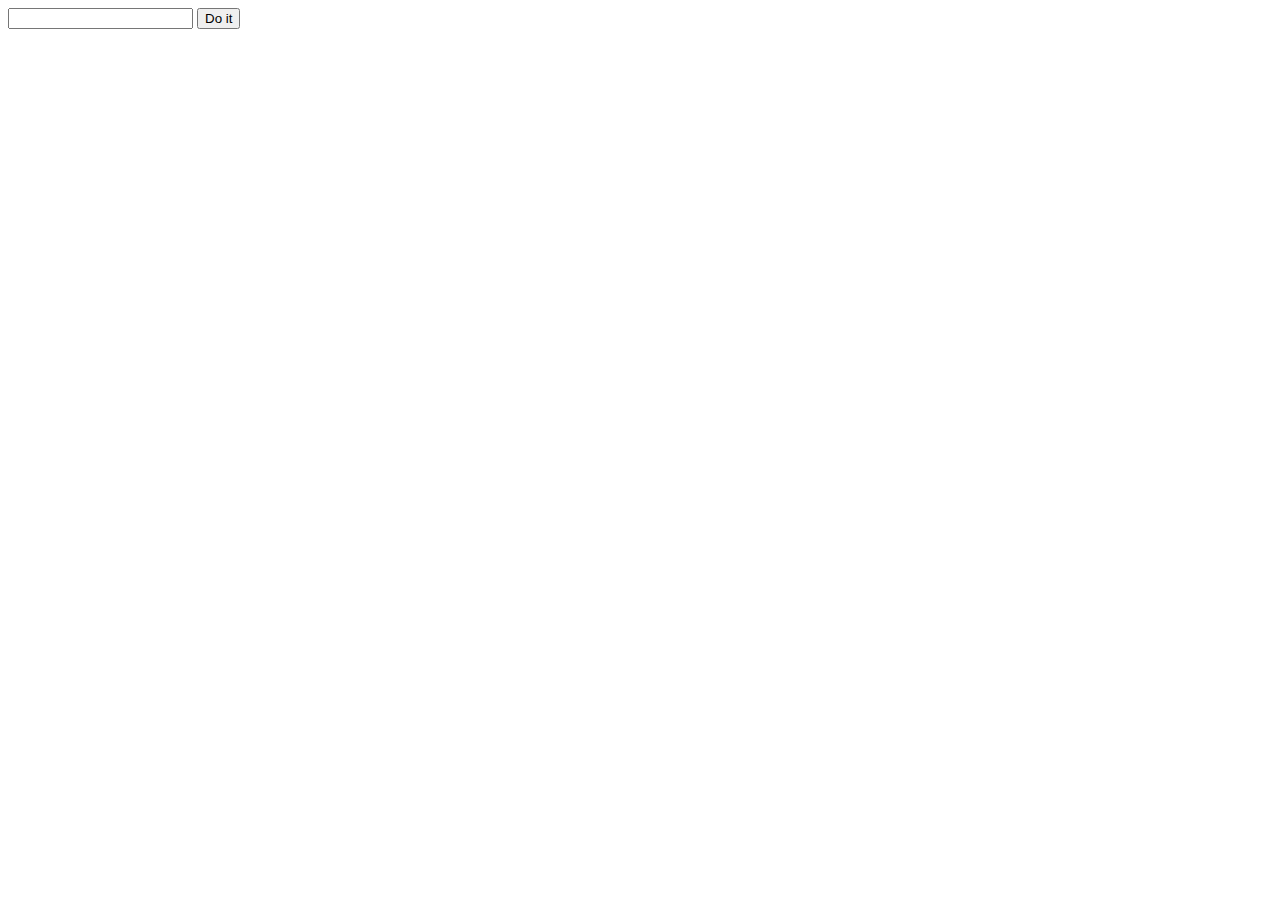
==== index.html @ 66dd3c76 "feat: Add a static version that outputs the cycles" ====
<!doctype html>
<html lang='en'>
  <head>
    <meta charset='utf-8'>
    <meta http-equiv='x-ua-compatible' content='ie=edge'>
    <meta name='viewport' content='width=device-width, initial-scale=1'>
    <link rel='stylesheet' href='styles/app.css'>
  </head>
  <body>

    <main>

      <input id='weight-input' type='number' />
      <button id='output-trigger'>Do it</button>

      <section id='plan'>
        <!-- Plan outputs here -->
      </section>

    </main>

    <script src='js/calculate-wendler.js'></script>
    <script src='js/app.js'></script>

  </body>
</html>
---- styles/app.css ----
/* ************************************* */
/*                                       */
/*   App CSS                             */
/*   -> One file to style them all       */
/*                                       */
/* ************************************* */

/* ------------------------------------- */
/*   Colors
/* ------------------------------------- */

/* ------------------------------------- */
/*   Global
/* ------------------------------------- */

/* ------------------------------------- */
/*   Section Name
/* ------------------------------------- */
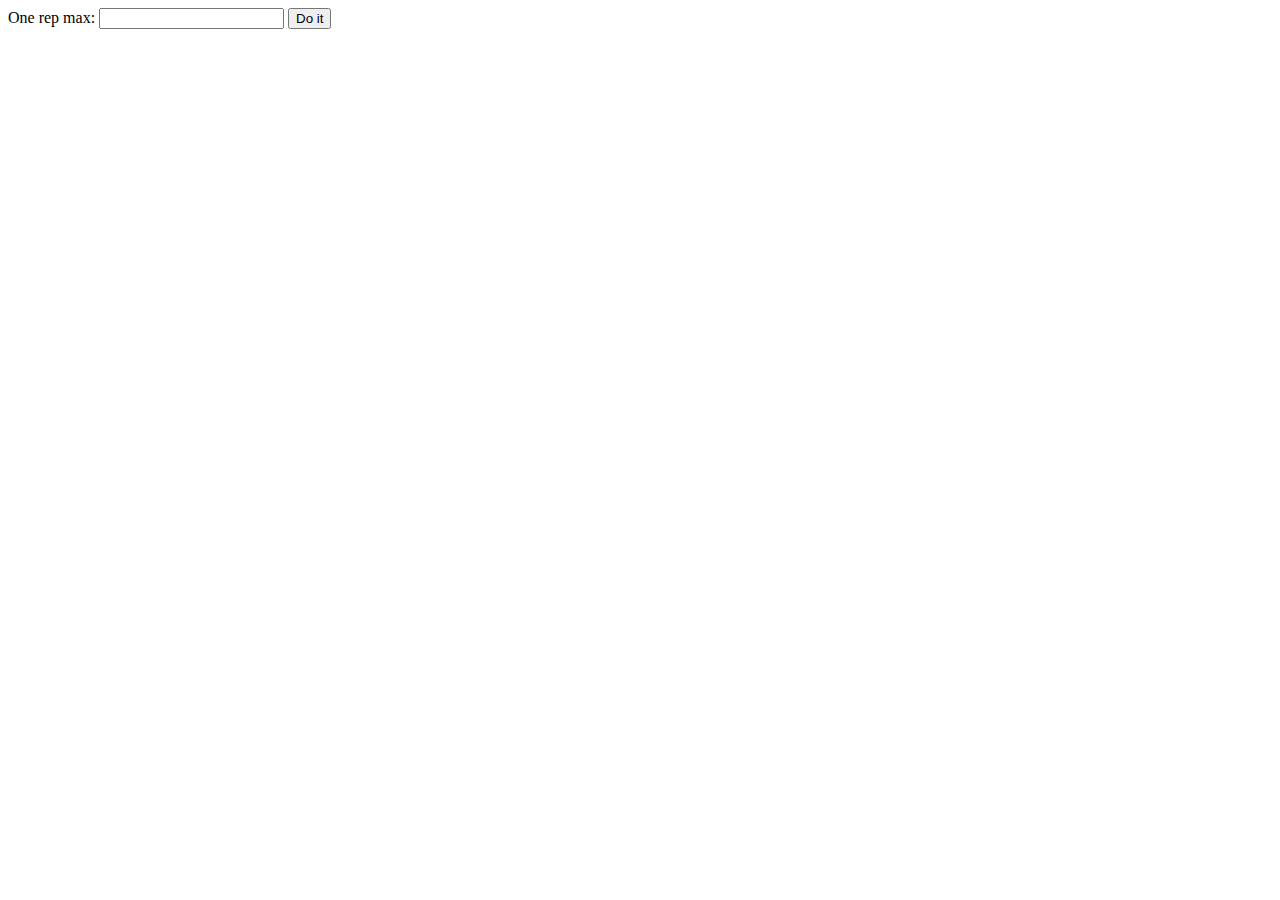
==== commit b197d9f2: "feat: Add basic markup" ====
--- a/index.html
+++ b/index.html
@@ -10,10 +10,13 @@
 
     <main>
 
-      <input id='weight-input' type='number' />
-      <button id='output-trigger'>Do it</button>
+      <section class='input'>
+        <label for='weight-input'>One rep max:</label>
+        <input id='weight-input' name='weight-input' type='number' />
+        <button id='output-trigger'>Do it</button>
+      </section>
 
-      <section id='plan'>
+      <section class='display' id='plan'>
         <!-- Plan outputs here -->
       </section>
 
